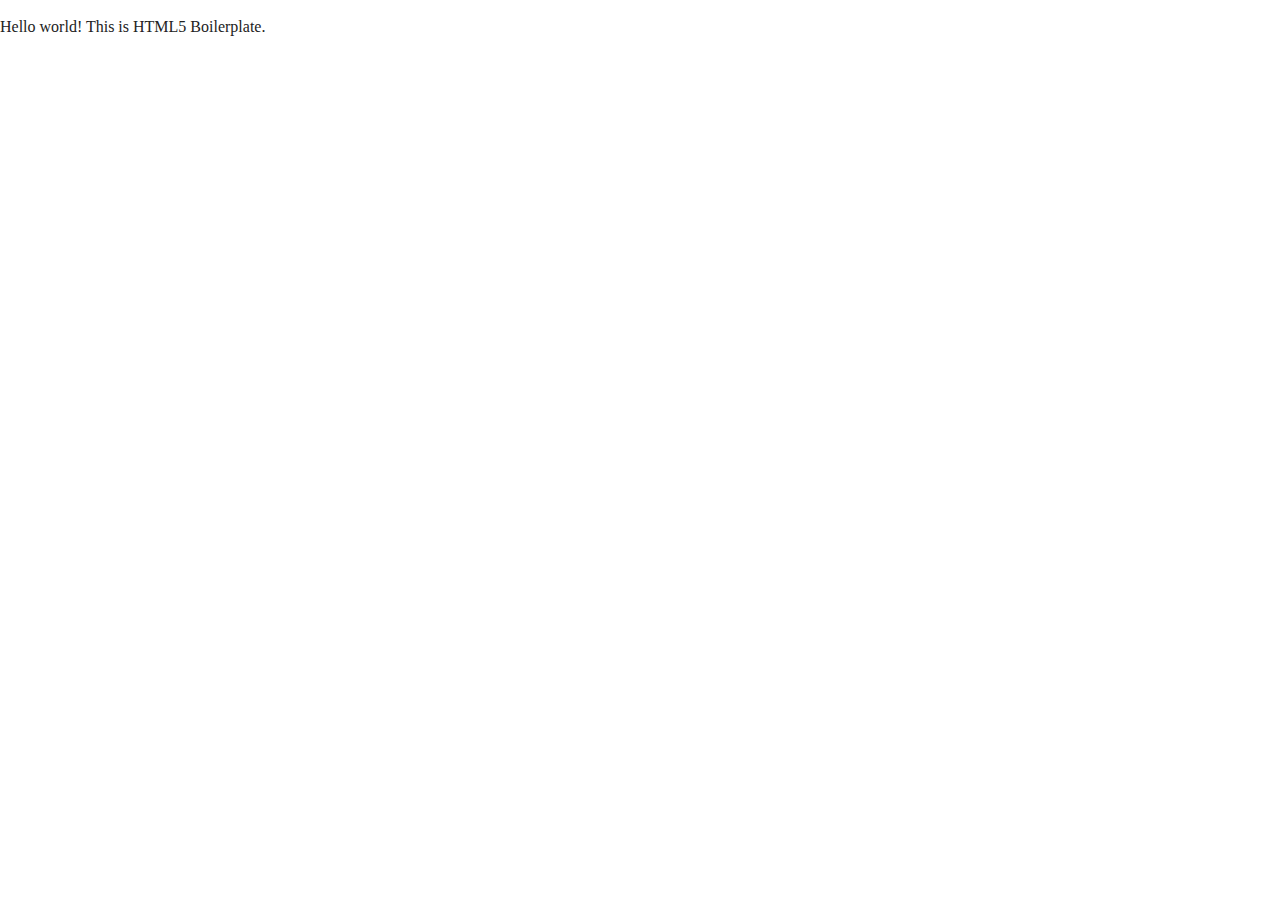
==== about/index.html @ 3f8e49fc "Initial commit" ====
<!doctype html>
<html class="no-js" lang="">

<head>
  <meta charset="utf-8">
  <title></title>
  <meta name="description" content="">
  <meta name="viewport" content="width=device-width, initial-scale=1">

  <meta property="og:title" content="">
  <meta property="og:type" content="">
  <meta property="og:url" content="">
  <meta property="og:image" content="">

  <link rel="manifest" href="site.webmanifest">
  <link rel="apple-touch-icon" href="icon.png">
  <!-- Place favicon.ico in the root directory -->

  <link rel="stylesheet" href="../css/normalize.css">
  <link rel="stylesheet" href="../css/main.css">

  <meta name="theme-color" content="#fafafa">
</head>

<body>

  <!-- Add your site or application content here -->
  <p>Hello world! This is HTML5 Boilerplate.</p>
  <script src="js/vendor/modernizr-3.11.2.min.js"></script>
  <script src="js/plugins.js"></script>
  <script src="js/main.js"></script>

  <!-- Google Analytics: change UA-XXXXX-Y to be your site's ID. -->
  <script>
    window.ga = function () { ga.q.push(arguments) }; ga.q = []; ga.l = +new Date;
    ga('create', 'UA-XXXXX-Y', 'auto'); ga('set', 'anonymizeIp', true); ga('set', 'transport', 'beacon'); ga('send', 'pageview')
  </script>
  <script src="https://www.google-analytics.com/analytics.js" async></script>
</body>

</html>
---- css/main.css ----
/*! HTML5 Boilerplate v8.0.0 | MIT License | https://html5boilerplate.com/ */

/* main.css 2.1.0 | MIT License | https://github.com/h5bp/main.css#readme */
/*
 * What follows is the result of much research on cross-browser styling.
 * Credit left inline and big thanks to Nicolas Gallagher, Jonathan Neal,
 * Kroc Camen, and the H5BP dev community and team.
 */

/* ==========================================================================
   Base styles: opinionated defaults
   ========================================================================== */

html {
  color: #222;
  font-size: 1em;
  line-height: 1.4;
}

/*
 * Remove text-shadow in selection highlight:
 * https://twitter.com/miketaylr/status/12228805301
 *
 * Vendor-prefixed and regular ::selection selectors cannot be combined:
 * https://stackoverflow.com/a/16982510/7133471
 *
 * Customize the background color to match your design.
 */

::-moz-selection {
  background: #b3d4fc;
  text-shadow: none;
}

::selection {
  background: #b3d4fc;
  text-shadow: none;
}

/*
 * A better looking default horizontal rule
 */

hr {
  display: block;
  height: 1px;
  border: 0;
  border-top: 1px solid #ccc;
  margin: 1em 0;
  padding: 0;
}

/*
 * Remove the gap between audio, canvas, iframes,
 * images, videos and the bottom of their containers:
 * https://github.com/h5bp/html5-boilerplate/issues/440
 */

audio,
canvas,
iframe,
img,
svg,
video {
  vertical-align: middle;
}

/*
 * Remove default fieldset styles.
 */

fieldset {
  border: 0;
  margin: 0;
  padding: 0;
}

/*
 * Allow only vertical resizing of textareas.
 */

textarea {
  resize: vertical;
}

/* ==========================================================================
   Author's custom styles
   ========================================================================== */

/* ==========================================================================
   Helper classes
   ========================================================================== */

/*
 * Hide visually and from screen readers
 */

.hidden,
[hidden] {
  display: none !important;
}

/*
 * Hide only visually, but have it available for screen readers:
 * https://snook.ca/archives/html_and_css/hiding-content-for-accessibility
 *
 * 1. For long content, line feeds are not interpreted as spaces and small width
 *    causes content to wrap 1 word per line:
 *    https://medium.com/@jessebeach/beware-smushed-off-screen-accessible-text-5952a4c2cbfe
 */

.sr-only {
  border: 0;
  clip: rect(0, 0, 0, 0);
  height: 1px;
  margin: -1px;
  overflow: hidden;
  padding: 0;
  position: absolute;
  white-space: nowrap;
  width: 1px;
  /* 1 */
}

/*
 * Extends the .sr-only class to allow the element
 * to be focusable when navigated to via the keyboard:
 * https://www.drupal.org/node/897638
 */

.sr-only.focusable:active,
.sr-only.focusable:focus {
  clip: auto;
  height: auto;
  margin: 0;
  overflow: visible;
  position: static;
  white-space: inherit;
  width: auto;
}

/*
 * Hide visually and from screen readers, but maintain layout
 */

.invisible {
  visibility: hidden;
}

/*
 * Clearfix: contain floats
 *
 * For modern browsers
 * 1. The space content is one way to avoid an Opera bug when the
 *    `contenteditable` attribute is included anywhere else in the document.
 *    Otherwise it causes space to appear at the top and bottom of elements
 *    that receive the `clearfix` class.
 * 2. The use of `table` rather than `block` is only necessary if using
 *    `:before` to contain the top-margins of child elements.
 */

.clearfix::before,
.clearfix::after {
  content: " ";
  display: table;
}

.clearfix::after {
  clear: both;
}

/* ==========================================================================
   EXAMPLE Media Queries for Responsive Design.
   These examples override the primary ('mobile first') styles.
   Modify as content requires.
   ========================================================================== */

@media only screen and (min-width: 35em) {
  /* Style adjustments for viewports that meet the condition */
}

@media print,
  (-webkit-min-device-pixel-ratio: 1.25),
  (min-resolution: 1.25dppx),
  (min-resolution: 120dpi) {
  /* Style adjustments for high resolution devices */
}

/* ==========================================================================
   Print styles.
   Inlined to avoid the additional HTTP request:
   https://www.phpied.com/delay-loading-your-print-css/
   ========================================================================== */

@media print {
  *,
  *::before,
  *::after {
    background: #fff !important;
    color: #000 !important;
    /* Black prints faster */
    box-shadow: none !important;
    text-shadow: none !important;
  }

  a,
  a:visited {
    text-decoration: underline;
  }

  a[href]::after {
    content: " (" attr(href) ")";
  }

  abbr[title]::after {
    content: " (" attr(title) ")";
  }

  /*
   * Don't show links that are fragment identifiers,
   * or use the `javascript:` pseudo protocol
   */
  a[href^="#"]::after,
  a[href^="javascript:"]::after {
    content: "";
  }

  pre {
    white-space: pre-wrap !important;
  }

  pre,
  blockquote {
    border: 1px solid #999;
    page-break-inside: avoid;
  }

  /*
   * Printing Tables:
   * https://web.archive.org/web/20180815150934/http://css-discuss.incutio.com/wiki/Printing_Tables
   */
  thead {
    display: table-header-group;
  }

  tr,
  img {
    page-break-inside: avoid;
  }

  p,
  h2,
  h3 {
    orphans: 3;
    widows: 3;
  }

  h2,
  h3 {
    page-break-after: avoid;
  }
}
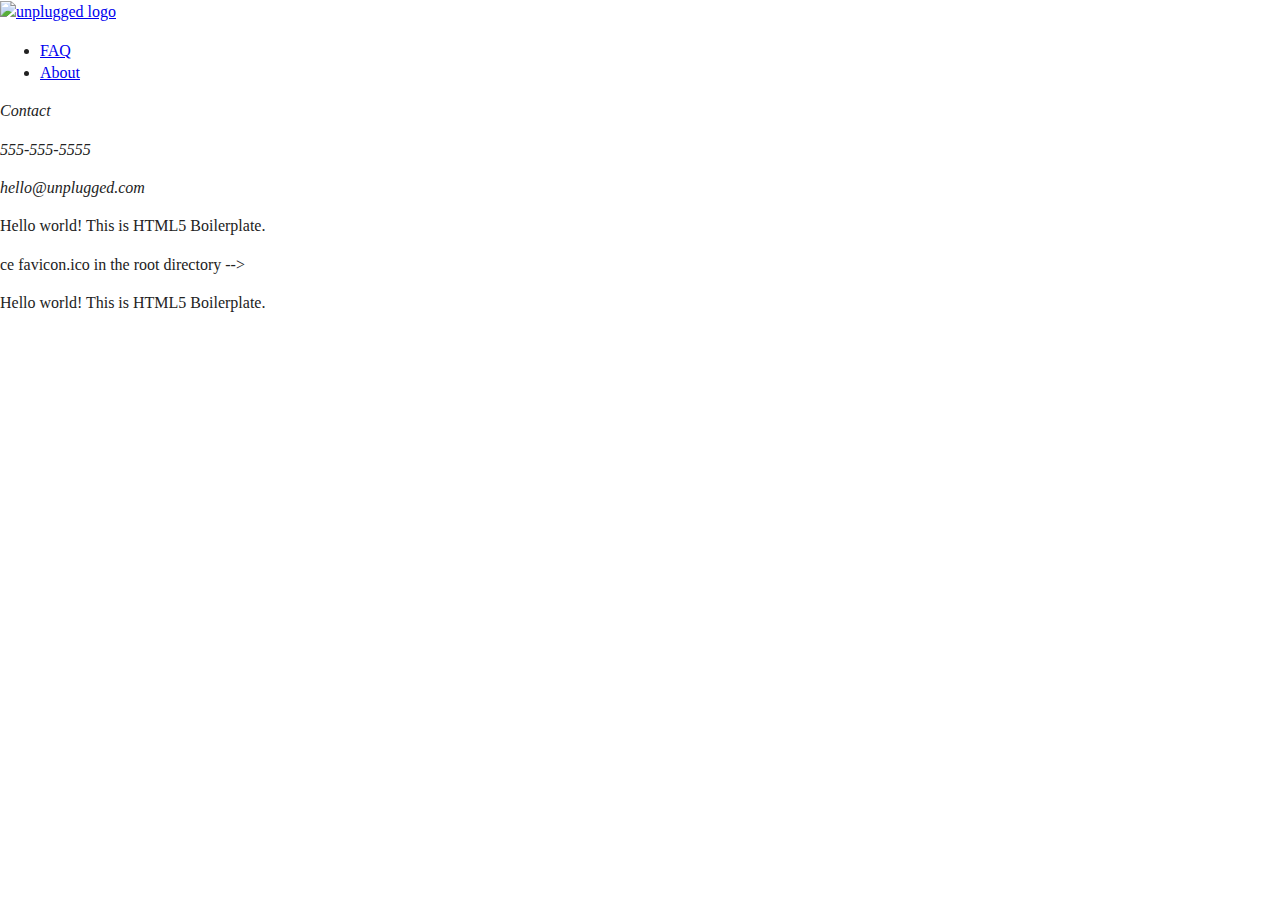
==== commit e3e28635: "Links repaired start of homepage html coded" ====
--- a/about/index.html
+++ b/about/index.html
@@ -1,4 +1,20 @@
 <!doctype html>
+<html class="no-js" lang="">
+
+<head>
+  <meta charset="utf-8">
+  <title></title>
+  <meta name="description" content="">
+  <meta name="viewport" content="width=device-width, initial-scale=1">
+
+  <meta property="og:title" content="">
+  <meta property="og:type" content="">
+  <meta property="og:url" content="">
+  <meta property="og:image" content="">
+
+  <link rel="manifest" href="site.webmanifest">
+  <link rel="apple-touch-icon" href="icon.png">
+  <!-- Pla<!doctype html>
 <html class="no-js" lang="">
 
 <head>
@@ -16,14 +32,58 @@
   <link rel="apple-touch-icon" href="icon.png">
   <!-- Place favicon.ico in the root directory -->
 
-  <link rel="stylesheet" href="../css/normalize.css">
-  <link rel="stylesheet" href="../css/main.css">
+  <link rel="stylesheet" href="css/normalize.css">
+  <link rel="stylesheet" href="css/main.css">
 
   <meta name="theme-color" content="#fafafa">
 </head>
 
 <body>
+<header>
+    <div class="content-wrapper">
+        <a href="#"><img src="" alt="unplugged logo"></a>
+        <div class="header-divider"></div>
+        <nav>
+            <ul>
+                <li><a href="../faq/index.html" target="_blank">FAQ</a></li>
+                <li><a href="../about/index.html" target="_blank">About</a></li>
+            </ul>
+        </nav>
+    </div>
+</header>
 
+<main>
+
+    <section>
+    </section>
+    
+    <aside>
+    </aside>
+    
+</main>
+    
+<footer>
+    <div class="content-wrapper">
+        <div class="footer-content">
+            <address class="contact">
+            <p>Contact</p>
+            <p>555-555-5555</p>
+            <p>hello@unplugged.com</p>
+            </address>
+            <div class="social">
+                <div class="social-icons">
+                    <p><a href="" target="_blank"></a></p>
+                    <p><a href="" target="_blank"></a></p>
+                    <p><a href="" target="_blank"></a></p>
+                    <!--Social media links here-->
+                </div>
+            </div>
+        </div> <!--Footer content ends-->
+    </div> <!--Footer content wrapper ends-->
+    
+    <div class="copyright">
+    </div>
+</footer>
   <!-- Add your site or application content here -->
   <p>Hello world! This is HTML5 Boilerplate.</p>
   <script src="js/vendor/modernizr-3.11.2.min.js"></script>
@@ -39,3 +99,28 @@
 </body>
 
 </html>
+ce favicon.ico in the root directory -->
+
+  <link rel="stylesheet" href="../css/normalize.css">
+  <link rel="stylesheet" href="../css/main.css">
+
+  <meta name="theme-color" content="#fafafa">
+</head>
+
+<body>
+
+  <!-- Add your site or application content here -->
+  <p>Hello world! This is HTML5 Boilerplate.</p>
+  <script src="../js/vendor/modernizr-3.11.2.min.js"></script>
+  <script src="../js/plugins.js"></script>
+  <script src="../js/main.js"></script>
+
+  <!-- Google Analytics: change UA-XXXXX-Y to be your site's ID. -->
+  <script>
+    window.ga = function () { ga.q.push(arguments) }; ga.q = []; ga.l = +new Date;
+    ga('create', 'UA-XXXXX-Y', 'auto'); ga('set', 'anonymizeIp', true); ga('set', 'transport', 'beacon'); ga('send', 'pageview')
+  </script>
+  <script src="https://www.google-analytics.com/analytics.js" async></script>
+</body>
+
+</html>
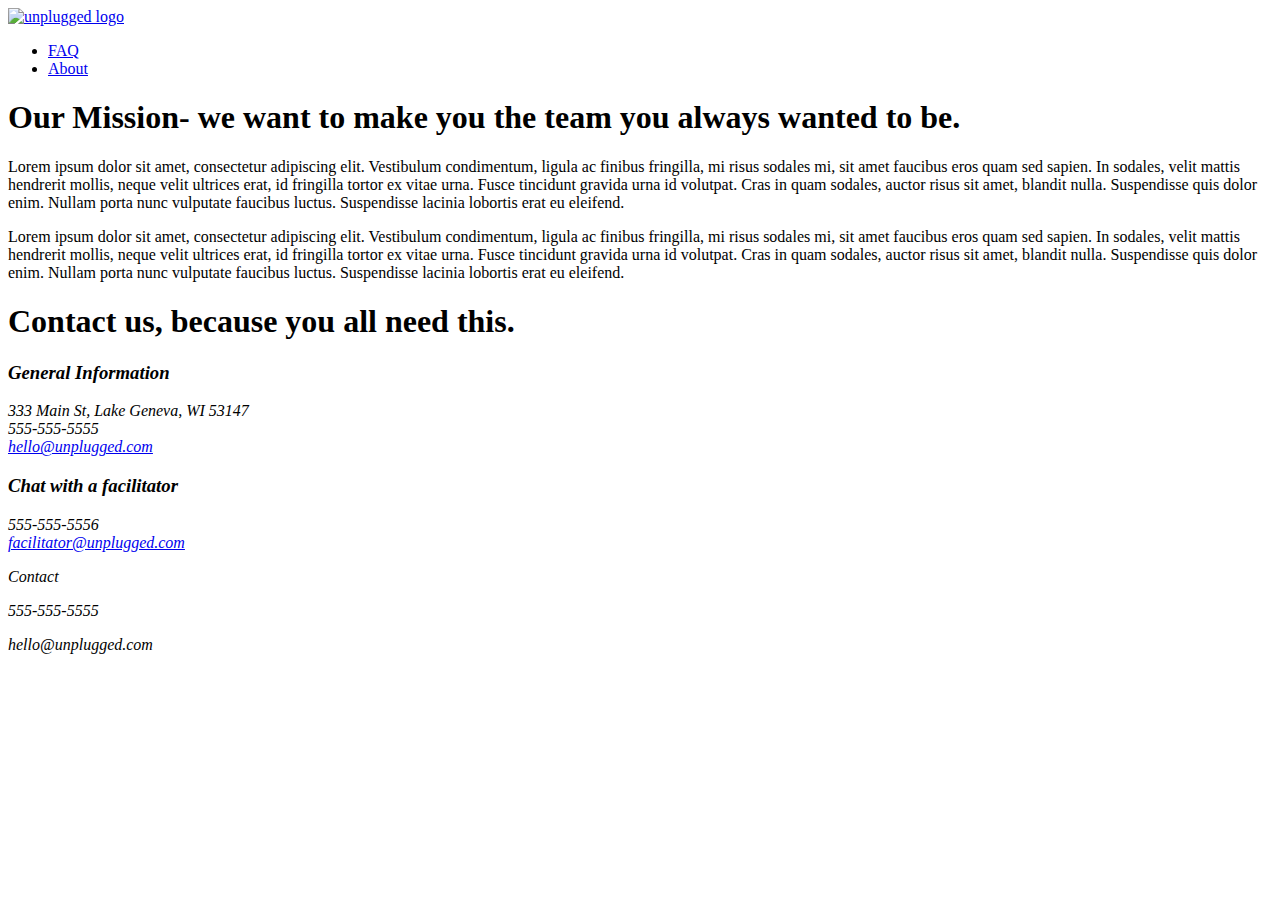
==== commit 529cc6b5: "Updated about page" ====
--- a/about/index.html
+++ b/about/index.html
@@ -2,19 +2,19 @@
 <html class="no-js" lang="">
 
 <head>
-  <meta charset="utf-8">
-  <title></title>
-  <meta name="description" content="">
-  <meta name="viewport" content="width=device-width, initial-scale=1">
+    <meta charset="utf-8">
+    <title></title>
+    <meta name="description" content="">
+    <meta name="viewport" content="width=device-width, initial-scale=1">
 
-  <meta property="og:title" content="">
-  <meta property="og:type" content="">
-  <meta property="og:url" content="">
-  <meta property="og:image" content="">
+    <meta property="og:title" content="">
+    <meta property="og:type" content="">
+    <meta property="og:url" content="">
+    <meta property="og:image" content="">
 
-  <link rel="manifest" href="site.webmanifest">
-  <link rel="apple-touch-icon" href="icon.png">
-  <!-- Pla<!doctype html>
+    <link rel="manifest" href="site.webmanifest">
+    <link rel="apple-touch-icon" href="icon.png">
+    <!-- Pla<!doctype html>
 <html class="no-js" lang="">
 
 <head>
@@ -32,95 +32,115 @@
   <link rel="apple-touch-icon" href="icon.png">
   <!-- Place favicon.ico in the root directory -->
 
-  <link rel="stylesheet" href="css/normalize.css">
-  <link rel="stylesheet" href="css/main.css">
+    <link rel="stylesheet" href="css/normalize.css">
+    <link rel="stylesheet" href="css/main.css">
 
-  <meta name="theme-color" content="#fafafa">
+    <meta name="theme-color" content="#fafafa">
 </head>
 
 <body>
-<header>
-    <div class="content-wrapper">
-        <a href="#"><img src="" alt="unplugged logo"></a>
-        <div class="header-divider"></div>
-        <nav>
-            <ul>
-                <li><a href="../faq/index.html" target="_blank">FAQ</a></li>
-                <li><a href="../about/index.html" target="_blank">About</a></li>
-            </ul>
-        </nav>
-    </div>
-</header>
+    <header>
+        <div class="content-wrapper">
+            <a href="#"><img src="" alt="unplugged logo"></a>
+            <div class="header-divider"></div>
+            <nav>
+                <ul>
+                    <li><a href="../faq/index.html" target="_blank">FAQ</a></li>
+                    <li><a href="../about/index.html" target="_blank">About</a></li>
+                </ul>
+            </nav>
+        </div>
+    </header>
 
-<main>
-
-    <section>
-    </section>
-    
-    <aside>
-    </aside>
-    
-</main>
-    
-<footer>
-    <div class="content-wrapper">
-        <div class="footer-content">
-            <address class="contact">
-            <p>Contact</p>
-            <p>555-555-5555</p>
-            <p>hello@unplugged.com</p>
-            </address>
-            <div class="social">
-                <div class="social-icons">
-                    <p><a href="" target="_blank"></a></p>
-                    <p><a href="" target="_blank"></a></p>
-                    <p><a href="" target="_blank"></a></p>
-                    <!--Social media links here-->
+    <main>
+        <section class="mission">
+            <div class="content-wrapper">
+                <div class="mission-content">
+                    <h1>Our Mission- we want to make you the team you always wanted to be.</h1>
+                    <div class="column-one">
+                        <p>Lorem ipsum dolor sit amet, consectetur adipiscing elit. Vestibulum condimentum, ligula ac finibus fringilla, mi risus sodales mi, sit amet faucibus eros quam sed sapien. In sodales, velit mattis hendrerit mollis, neque velit ultrices erat, id fringilla tortor ex vitae urna. Fusce tincidunt gravida urna id volutpat. Cras in quam sodales, auctor risus sit amet, blandit nulla. Suspendisse quis dolor enim. Nullam porta nunc vulputate faucibus luctus. Suspendisse lacinia lobortis erat eu eleifend.</p>
+                    </div>
+                    <div class="column-two">
+                        <p>Lorem ipsum dolor sit amet, consectetur adipiscing elit. Vestibulum condimentum, ligula ac finibus fringilla, mi risus sodales mi, sit amet faucibus eros quam sed sapien. In sodales, velit mattis hendrerit mollis, neque velit ultrices erat, id fringilla tortor ex vitae urna. Fusce tincidunt gravida urna id volutpat. Cras in quam sodales, auctor risus sit amet, blandit nulla. Suspendisse quis dolor enim. Nullam porta nunc vulputate faucibus luctus. Suspendisse lacinia lobortis erat eu eleifend.</p>
+                    </div>
                 </div>
             </div>
-        </div> <!--Footer content ends-->
-    </div> <!--Footer content wrapper ends-->
+            <!--mission content wrapper ends-->
+        </section>
+        <!--contact-info-->
+
+        <section class="map">
+            <figure>
+            </figure>
+        </section>
+
+        <section class="contact-section">
+            <div class="content-wrapper">
+                <h1>Contact us, because you all need this.</h1>
+                <address>
+                <div class="general-info">
+                <h3>General Information</h3>    
+                    <p>333 Main St, Lake Geneva, WI 53147<br>
+                    555-555-5555<br>
+                    <a href="mailto:hello@unplugged.com">hello@unplugged.com</a>    
+                    </p>
+                </div>
+                </address>
+                <address>
+                <div class="chat-info">
+                <h3>Chat with a facilitator</h3>
+                <p>555-555-5556<br>
+                <a href="mailto:facilitator@unplugged.com">facilitator@unplugged.com</a></p>
+                </div>
+                </address>    
+            </div>
+        </section>
+    </main>
+
+    <footer>
+        <div class="content-wrapper">
+            <div class="footer-content">
+                <address class="contact">
+                    <p>Contact</p>
+                    <p>555-555-5555</p>
+                    <p>hello@unplugged.com</p>
+                </address>
+                <div class="social">
+                    <div class="social-icons">
+                        <p><a href="" target="_blank"></a></p>
+                        <p><a href="" target="_blank"></a></p>
+                        <p><a href="" target="_blank"></a></p>
+                        <!--Social media links here-->
+                    </div>
+                </div>
+            </div>
+            <!--Footer content ends-->
+        </div>
+        <!--Footer content wrapper ends-->
+
+        <div class="copyright">
+        </div>
+    </footer>
+    <!-- Add your site or application content here -->
     
-    <div class="copyright">
-    </div>
-</footer>
-  <!-- Add your site or application content here -->
-  <p>Hello world! This is HTML5 Boilerplate.</p>
-  <script src="js/vendor/modernizr-3.11.2.min.js"></script>
-  <script src="js/plugins.js"></script>
-  <script src="js/main.js"></script>
+    <script src="js/vendor/modernizr-3.11.2.min.js"></script>
+    <script src="js/plugins.js"></script>
+    <script src="js/main.js"></script>
 
-  <!-- Google Analytics: change UA-XXXXX-Y to be your site's ID. -->
-  <script>
-    window.ga = function () { ga.q.push(arguments) }; ga.q = []; ga.l = +new Date;
-    ga('create', 'UA-XXXXX-Y', 'auto'); ga('set', 'anonymizeIp', true); ga('set', 'transport', 'beacon'); ga('send', 'pageview')
-  </script>
-  <script src="https://www.google-analytics.com/analytics.js" async></script>
+    <!-- Google Analytics: change UA-XXXXX-Y to be your site's ID. -->
+    <script>
+        window.ga = function() {
+            ga.q.push(arguments)
+        };
+        ga.q = [];
+        ga.l = +new Date;
+        ga('create', 'UA-XXXXX-Y', 'auto');
+        ga('set', 'anonymizeIp', true);
+        ga('set', 'transport', 'beacon');
+        ga('send', 'pageview')
+    </script>
+    <script src="https://www.google-analytics.com/analytics.js" async></script>
 </body>
 
 </html>
-ce favicon.ico in the root directory -->
 
-  <link rel="stylesheet" href="../css/normalize.css">
-  <link rel="stylesheet" href="../css/main.css">
-
-  <meta name="theme-color" content="#fafafa">
-</head>
-
-<body>
-
-  <!-- Add your site or application content here -->
-  <p>Hello world! This is HTML5 Boilerplate.</p>
-  <script src="../js/vendor/modernizr-3.11.2.min.js"></script>
-  <script src="../js/plugins.js"></script>
-  <script src="../js/main.js"></script>
-
-  <!-- Google Analytics: change UA-XXXXX-Y to be your site's ID. -->
-  <script>
-    window.ga = function () { ga.q.push(arguments) }; ga.q = []; ga.l = +new Date;
-    ga('create', 'UA-XXXXX-Y', 'auto'); ga('set', 'anonymizeIp', true); ga('set', 'transport', 'beacon'); ga('send', 'pageview')
-  </script>
-  <script src="https://www.google-analytics.com/analytics.js" async></script>
-</body>
-
-</html>
